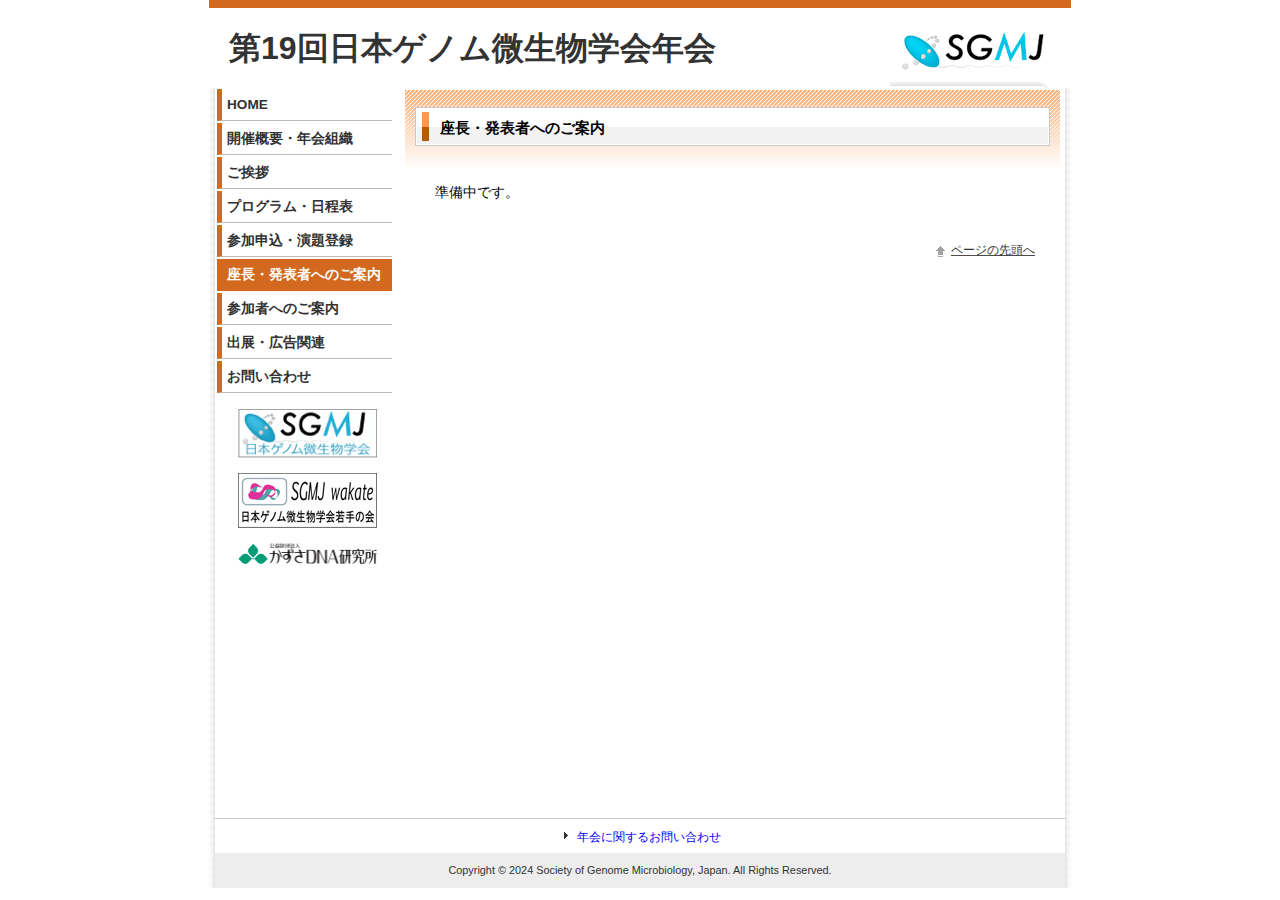
==== docs/presenter.html @ 823e2e43 "first commit" ====
<?xml version="1.0" encoding="UTF-8"?>
<!DOCTYPE html PUBLIC "-//W3C//DTD XHTML 1.0 Transitional//EN" "http://www.w3.org/TR/xhtml1/DTD/xhtml1-transitional.dtd">
<html xmlns="http://www.w3.org/1999/xhtml" xml:lang="ja">
<head>
<meta http-equiv="content-type" content="text/html; charset=utf-8" />
<meta http-equiv="Content-Style-Type" content="text/css" />
<meta http-equiv="Content-Script-Type" content="text/javascript" />
<title>座長・発表者へのご案内｜第19回日本ゲノム微生物学会年会</title>
<meta name="Keywords" content="日本,ゲノム,微生物,学会,第19回,年会,かずさDNA研究所,ポスター,参加申込,演題登録,講演,発表">
<meta name="Description" content="第19回日本ゲノム微生物学会年会は2025年3月17日（月）〜19日（水）、かずさアカデミアホールを会場として開催されます。">
<link href="css/common.css" rel="stylesheet" type="text/css" media="all" />
</head>
<body>
<a name="top"></a>
<!--header-->
<header>
	<div class="header-text">
		第19回日本ゲノム微生物学会年会
	</div>
	<img src="images/logo.gif" class="header-logo" width="100" height="80" alt="第19回日本ゲノム微生物学会年会"/>
</header>
<!--main-->
<div id="container">
	<!--contents-->
	<div id="main">
		<div class="left_menu">
			<table>
				<tr><td><a href="index.html" class="on_mouse">HOME</a></td></tr>
				<tr><td><a href="summary.html" class="on_mouse">開催概要・年会組織</a></td></tr>
				<tr><td><a href="greeting.html" class="on_mouse">ご挨拶</a></td></tr>
				<tr><td><a href="program.html" class="on_mouse">プログラム・日程表</a></td></tr>
				<tr><td><a href="registration.html" class="on_mouse">参加申込・演題登録</a></td></tr>
				<tr><td><a href="presenter.html" class="on_page">座長・発表者へのご案内</a></td></tr>
				<tr><td><a href="participant.html" class="on_mouse">参加者へのご案内</a></td></tr>
				<tr><td><a href="prospectus.html" class="on_mouse">出展・広告関連</a></td></tr>
				<tr><td><a href="inquiry.html" class="on_mouse">お問い合わせ</a></td></tr>
			</table>
			<div class="banner"><a href="https://www.sgmj.org/" target="_blank" rel="external"><img src="images/SGMJ.gif" width="139" height="49" alt="日本ゲノム微生物学会" /></a></div>
			<div class="banner"><a href="http://bioinfo.ie.niigata-u.ac.jp/MicroWakate/" target="_blank" rel="external"><img src="images/SGMJ_wakate.gif" width="139" height="55" alt="日本ゲノム微生物学会若手の会" /></a></div>
			<div class="banner"><a href="https://www.kazusa.or.jp/" target="_blank" rel="external"><img src="images/KazusaDNALogo.png" width="139" height="" alt="かずさDNA研究所" /></a></div>
		</div>
		<div class="right_menu">
			<div class="contents_bar">座長・発表者へのご案内</div>
			<div class="contents">
				準備中です。
				
				<div class="page_top"><a href="presenter.html#top">ページの先頭へ</a></div>
			</div>
		</div>
		<div style="clear:both;"></div>
	</div>
	<!--footer-->
	<div class="information"><img src="images/icon.gif" width="13" height="14" alt="" style="margin-right:5px;" /><a href="inquiry.html" style="color:#0000ff;">年会に関するお問い合わせ</a></div>
	<div id="copyright">Copyright &copy; 2024 Society of Genome Microbiology, Japan. All Rights Reserved.</div>
</div>
</body>
</html>
---- docs/css/common.css ----
@charset "utf-8";
html{
	overflow-y:scroll;
}
html,body{
	margin:0;
	padding:0;
	height:100%;
}
body{
	top:0px;
	width:100%;
	font-size:85%;
	line-height:1.4;
	font-family:'Verdana','ヒラギノ角ゴ Pro W3','Hiragino Kaku Gothic Pro','メイリオ',Meiryo,'ＭＳ Ｐゴシック',sans-serif;
}
img{
	border:none;
}
table{
	border-collapse:collapse;
}
a{
	color:#323232;
	text-decoration:none;
}
a:hover{
	color:#323232;
	text-decoration:none;
}
.clear{
	clear:both;
}

#container{
	margin:0 auto;
	padding:0px;
	width:862px;
	position:relative;
	height:auto !important;
	min-height:88.9%;
	background:url("../images/bg.gif") repeat-y;
	background-position:center top;
}
#main{
	margin:0px auto;
	width:862px;
	padding-bottom:200px;
}
/* ヘッダー等 --------------------------------*/
header {
	width: 862px;
	height: 80px;
	display: flex;
	align-items: center;
	justify-content: space-between;
	margin: 0 auto;
	border-top:8px solid #D2691E;
}
.header-text {
	font-family: Arial, sans-serif;
	font-size: 32px;
	font-weight: bold;
	color: #333;
	margin-left: 20px; /* テキストの余白 */
}
.header-logo {
	width: 161px; /* ロゴの幅 */
	height: 80px; /* ロゴの高さ */
	margin-right: 20px; /* ロゴの余白 */
}
/* メニューバー ------------------------------*/
.left_menu{
	float:left;
	margin:0 0 0 7px;
}
.left_menu td a{
	display:block;
}
.on_mouse{
	border-bottom:1px solid #bababa;
	border-left:5px solid #D2691E;
	width:165px;
	padding:6px 0 6px 5px;
	font-weight:bold;
}
.on_mouse:hover{
	border-bottom:1px solid #D2691E;
	background-color:#D2691E;
	color:#ffffff;
}
.on_page{
	border-bottom:1px solid #D2691E;
	border-left:5px solid #D2691E;
	width:165px;
	padding:6px 0 6px 5px;
	font-weight:bold;
	background-color:#D2691E;
	color:#ffffff;
}
.on_page:hover{
	border-bottom:1px solid #D2691E;
	background-color:#D2691E;
	color:#ffffff;
}
.banner{
	margin:15px 0 8px 22px;
}
.banner2{
	margin:15px 0 8px 5px;
}
/* メインページ ------------------------------*/
.right_menu{
	float:right;
	margin:0 6px 0 0;
}
.news{
	padding:30px 0 0 15px;
}
.bar_top{
	background-image:url("../images/bar.gif");
	background-repeat:no-repeat;
	font-weight:bold;
	width:610px;
	height:35px;
	padding:9px 0 0 15px;
}
.news td{
	border-bottom:1px dotted #a5a5a5;
	width:615px;
	height:65px;
	line-height:1.4;
	padding-left:5px;
}
.news td a:hover{
	text-decoration:underline;
}
.news_b{
	background-color:#f4f4fa;
}
.address{
	position:absolute;
	bottom:90px;
	width:625px;
	line-height:1.4;
	border-top:5px double #a5a5a5;
	padding:5px 0 0 15px;
	clear:both;
}
/* コンテンツページ ---------------------*/
.top_image {
	position: relative;
	background-color: #ffffff;
}
.top_image img {
	display: block;
	opacity: 0.9;
}
.top_image_content {
	position: absolute;
	top: 10px;
    left: 10px;
}
.contents{
	margin:0 20px 0px 30px;
	width:590px;
}
.contents_bar{
	background-image:url("../images/bar_contents_kaki.gif");
	background-repeat:no-repeat;
	font-size:110%;
	font-weight:bold;
	width:625px;
	height:65px;
	padding:28px 0 0 35px;
	margin:2px 0 0 0;
}
.contents_title{
	font-size:120%;
	font-weight:bold;
	margin:5px 0;
}
.registration_inner{
	width:580px;
	margin:0 auto;
}
.registration_bar{
	color:#ffffff;
	background-image:url("../images/bar_registration.gif");
	background-repeat:no-repeat;
	font-size:120%;
	font-weight:bold;
	width:585px;
	height:24px;
	padding:0 0 0 25px;
}
.registration_title_prior{
	margin:30px 0 10px;
}
.registration_title_top{
	margin:80px 0 10px;
}
.registration_title{
	font-size:120%;
	font-weight:bold;
	margin:70px 0 3px;
}
.supporting_title{
	font-size:115%;
	font-weight:bold;
	margin:0 0 3px;
}
.page_top{
	position:absolute;
	right:36px;
	background-image:url("../images/icon01.gif");
	background-repeat:no-repeat;
	padding:0 0 0 18px;
	margin:40px 0 0 0;
	font-size:90%;
	text-decoration:underline;
	color:#4c4c4c;
}
.totop{
	text-align:right;
	text-decoration:underline;
	color:#4c4c4c;
	font-size:90%;
}
.page_link{
	text-align:center;
}
.link{
	text-decoration:underline;
	margin:0 25px;
}
.name_greeting{
	float:right;
	width:260px;

}
.summary{
	margin:0 0 40px 0;
}
.summary a{
	color:#0000ff;
}
table.participation_fees td{
	border:1px solid #a5a5a5;
	padding:3px 12px;
	text-align:center;
}
table.isgm td{
	border:1px solid #a5a5a5;
	padding:3px 12px;
	text-align:left;
}
.committee td{
	padding:3px 8px;
}
.red{
	color:#d21c1c;
}
.term{
	border:1px solid #000;
	text-align:center;
	background-color:#f2fafd;
	width:450px;
	margin:15px auto 0;
	padding:10px;
	font-weight:bold;
}
.term2{
	border:3px solid #ce1222;;
	text-align:left;
	width:549px;
	margin:20px auto 0;
	padding:10px;
	font-weight:600;
}
.menu_bt{
	text-align:center;
	display:block;
	padding:10px 0 5px 0;
	width:250px;
	height:25px;
	color:#FFFFFF;
	font-weight:bold;
	background-image:url("../images/button.gif");
	text-decoration:none;
}
.menu_btn{
	text-align:center;
	display:block;
	padding:10px 0 5px 0;
	width:250px;
	height:25px;
	color:#FFFFFF;
	font-weight:bold;
	background-image:url("../images/button.gif");
	text-decoration:none;
}
a.menu_bt:hover{
	background-image:url("../images/button_on.gif"); 
	color:#FFFFFF;
}

.menu_btL{
	text-align:center;
	display:block;
	padding:10px 0 5px 0;
	width:250px;
	height:40px;
	color:#FFFFFF;
	font-weight:bold;
	background-image:url("../images/button_L.gif");
	text-decoration:none;
}
a.menu_btL:hover{
	background-image:url("../images/button_L_on.gif"); 
	color:#FFFFFF;
}
.btn_style{
	margin:10px auto;
}
.btn_style02{
	margin:20px auto;
	width:520px;
	height:40px;
}
.btn_style03{
	margin:20px auto;
}
.underline{
	text-decoration:underline;
}
table.publish td01{
	width:20px;
	padding:3px 5px;
}
table.publish td02{
	width:230px;
	padding:3px 5px;
}
table.publish tr{
	border:1px solid #a5a5a5;
	width:300px;
}
table.program_tbl td{
	padding:3px 2px 3px 5px;
	border:1px solid #a5a5a5;
}
.date_indent{
	text-indent:-7.5em;
	padding-left:7.5em;
}
.indent_3{
	text-indent:-3em;
	padding-left:3em;
}
.indent_4{
	text-indent:-4em;
	padding-left:4em;
}
.indent_5{
	text-indent:-5em;
	padding-left:5em;
}
.indent_6{
	text-indent:-6em;
	padding-left:6em;
}
/* フッター --------------------------------*/
.information{
	position:absolute;
	left:6px;
	bottom:40px;
	width:850px;
	padding:8px 0 2px 0;
	text-align:center;
	border-top:1px solid #cacaca;
	font-size:90%;
	clear:both;
}
.information a{
	color:#0000ff;
}
#copyright{
	text-align:center;
	color:#323232;
	background-color:#ededed;
	padding:10px 0;
	position:absolute;
	left:6px;
	bottom:0px;
	width:850px;
	font-size:80%;
	clear:both;
}

/* 国際シンポジウム ------------------------------*/
.left_photo{
	float:left;
	width:20%;
}
.right_txt{
	float:right;
	width:80%;
}
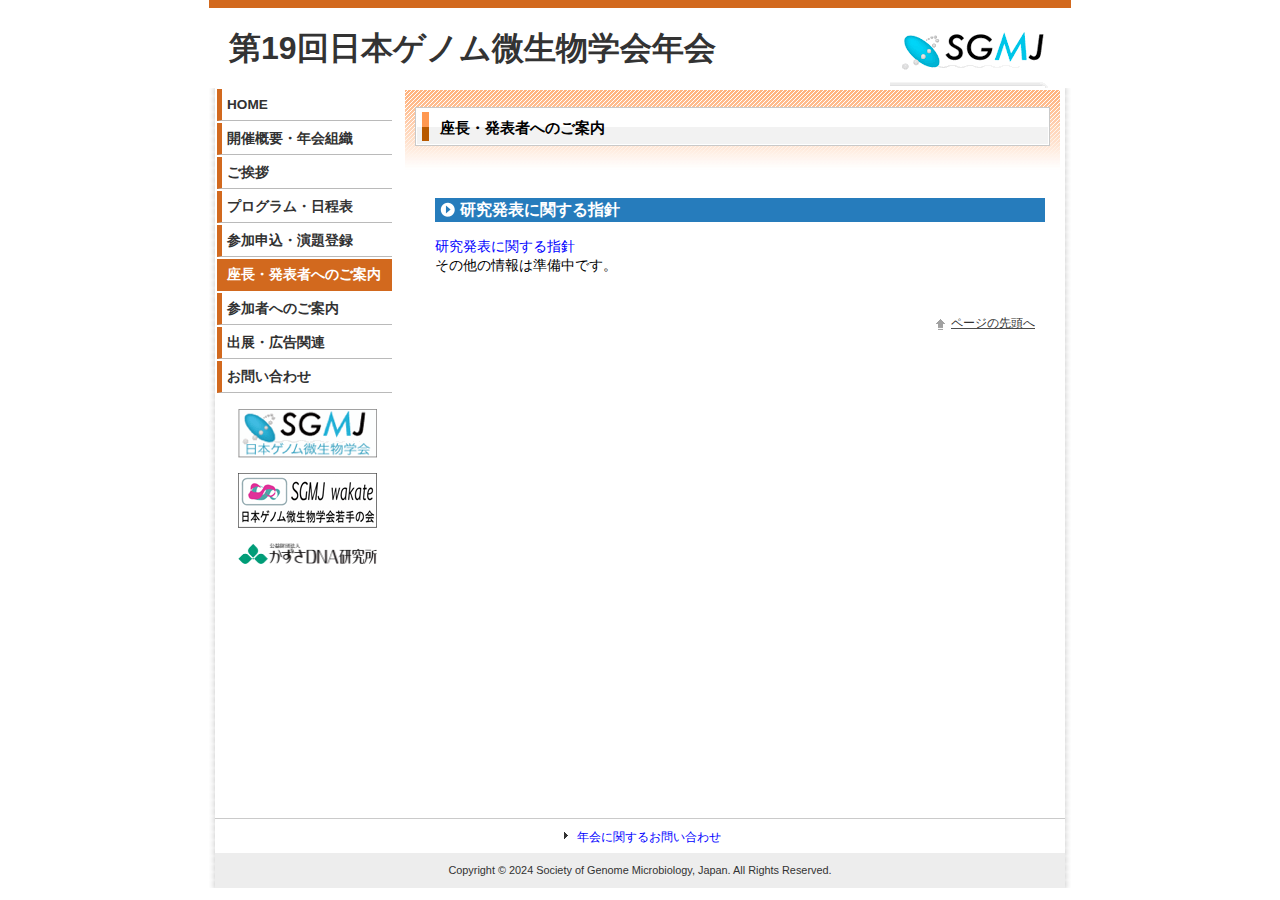
==== commit 397a122b: "Update presenter.html" ====
--- a/docs/presenter.html
+++ b/docs/presenter.html
@@ -42,7 +42,13 @@
 		<div class="right_menu">
 			<div class="contents_bar">座長・発表者へのご案内</div>
 			<div class="contents">
-				準備中です。
+				<div class="registration_bar" style="margin:15px 0;">研究発表に関する指針</div>
+                    <table cellspacing="0" cellpadding="0" summary="研究発表に関する指針" class="table_box3">
+                     <tr>
+                      <td><a href="https://github.com/microbiomedatahub/sgmj202503/blob/main/docs/images/SGMJPresentationNotification.pdf" style="color:#0000ff;">研究発表に関する指針</a></td>
+                     </tr>
+                    </table>
+				その他の情報は準備中です。
 				
 				<div class="page_top"><a href="presenter.html#top">ページの先頭へ</a></div>
 			</div>
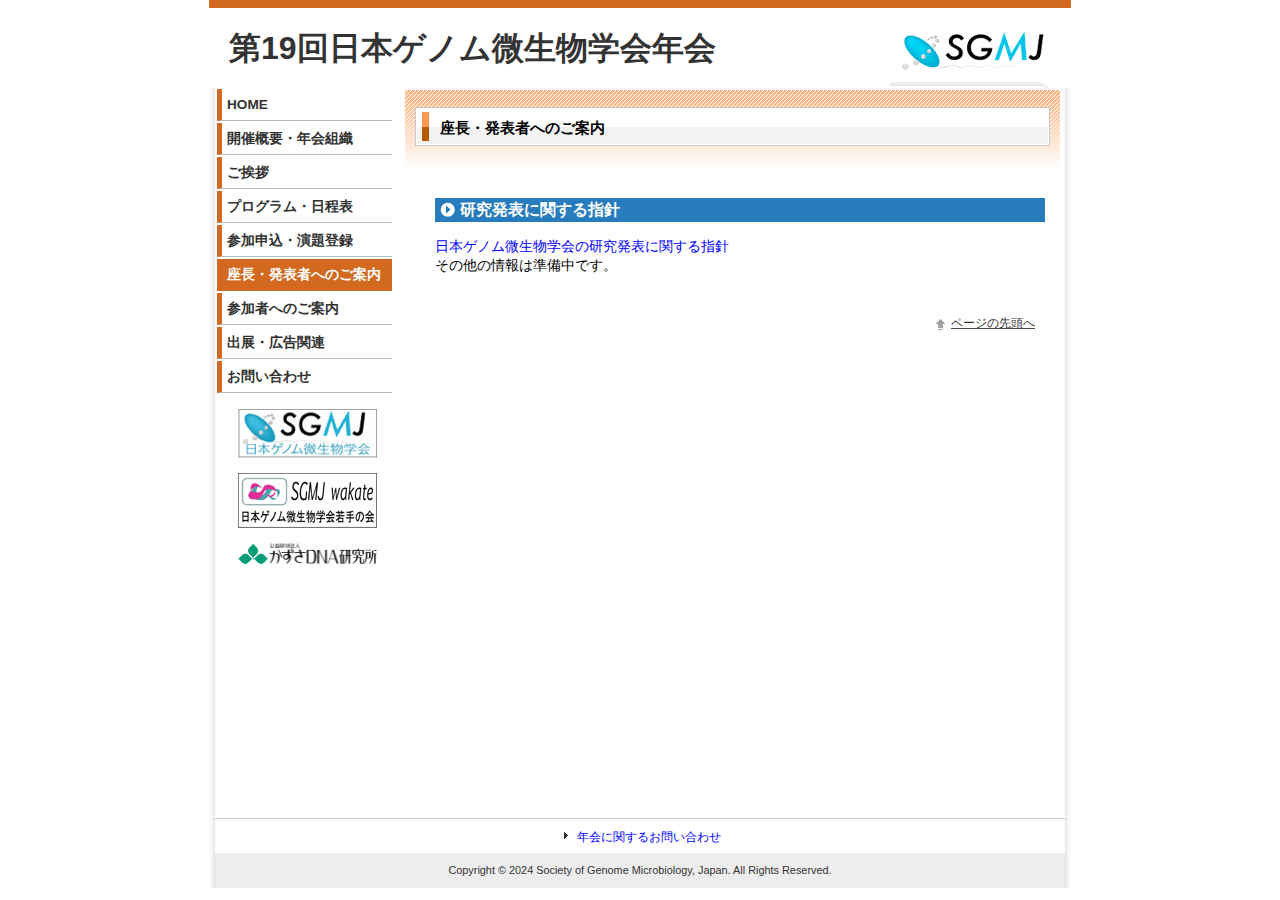
==== commit 42a5f187: "Update presenter.html" ====
--- a/docs/presenter.html
+++ b/docs/presenter.html
@@ -45,7 +45,7 @@
 				<div class="registration_bar" style="margin:15px 0;">研究発表に関する指針</div>
                     <table cellspacing="0" cellpadding="0" summary="研究発表に関する指針" class="table_box3">
                      <tr>
-                      <td><a href="https://github.com/microbiomedatahub/sgmj202503/blob/main/docs/images/SGMJPresentationNotification.pdf" style="color:#0000ff;">研究発表に関する指針</a></td>
+                      <td><a href="images/SGMJPresentationNotification.pdf" style="color:#0000ff;">日本ゲノム微生物学会の研究発表に関する指針</a></td>
                      </tr>
                     </table>
 				その他の情報は準備中です。
